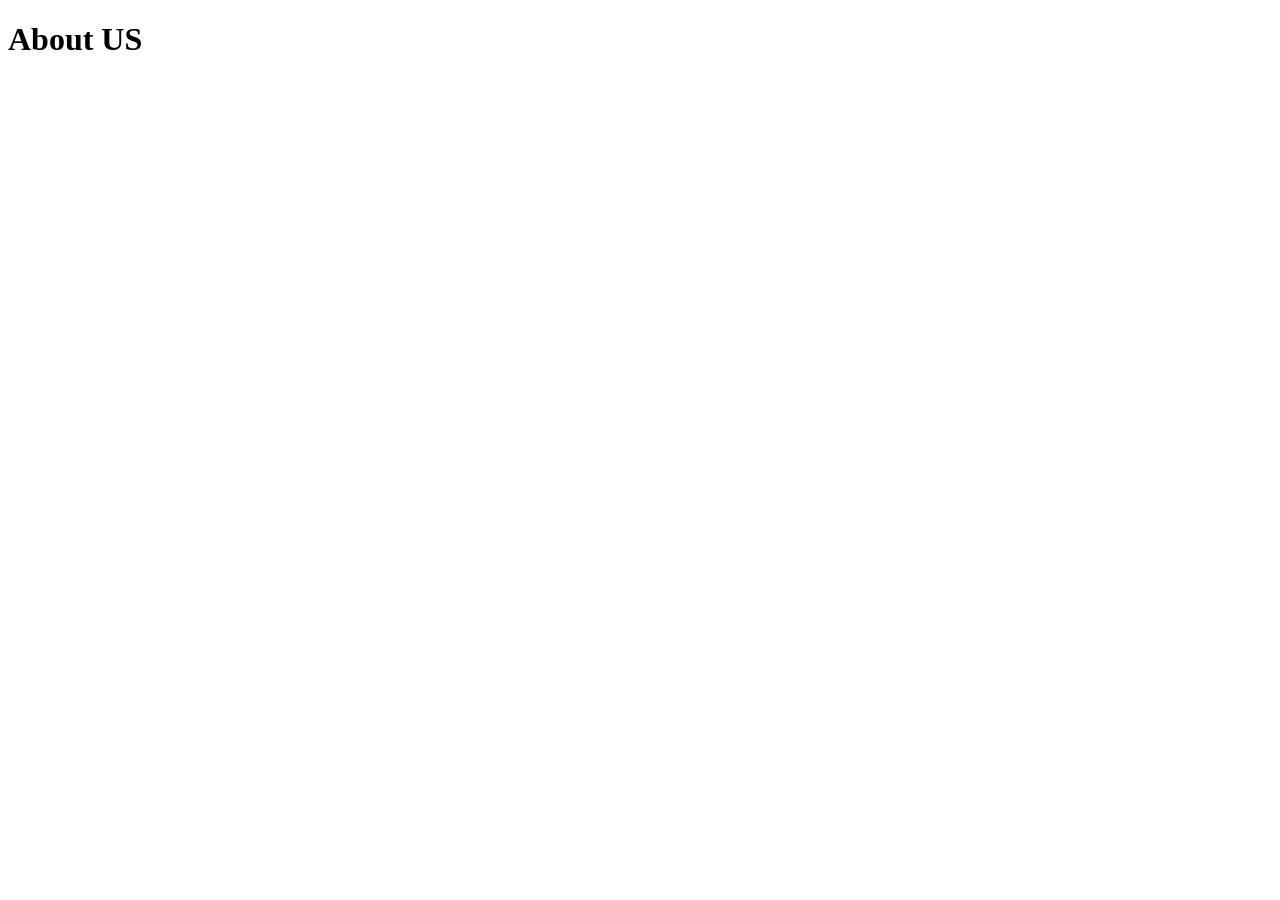
==== about.html @ f55aeb24 "add about.html file" ====
<!DOCTYPE html>
<html lang="en">
<head>
  <meta charset="UTF-8">
  <meta name="viewport" content="width=device-width, initial-scale=1.0">
  <title>About Us</title>
</head>
<body>
  <h1>About US</h1>
</body>
</html>
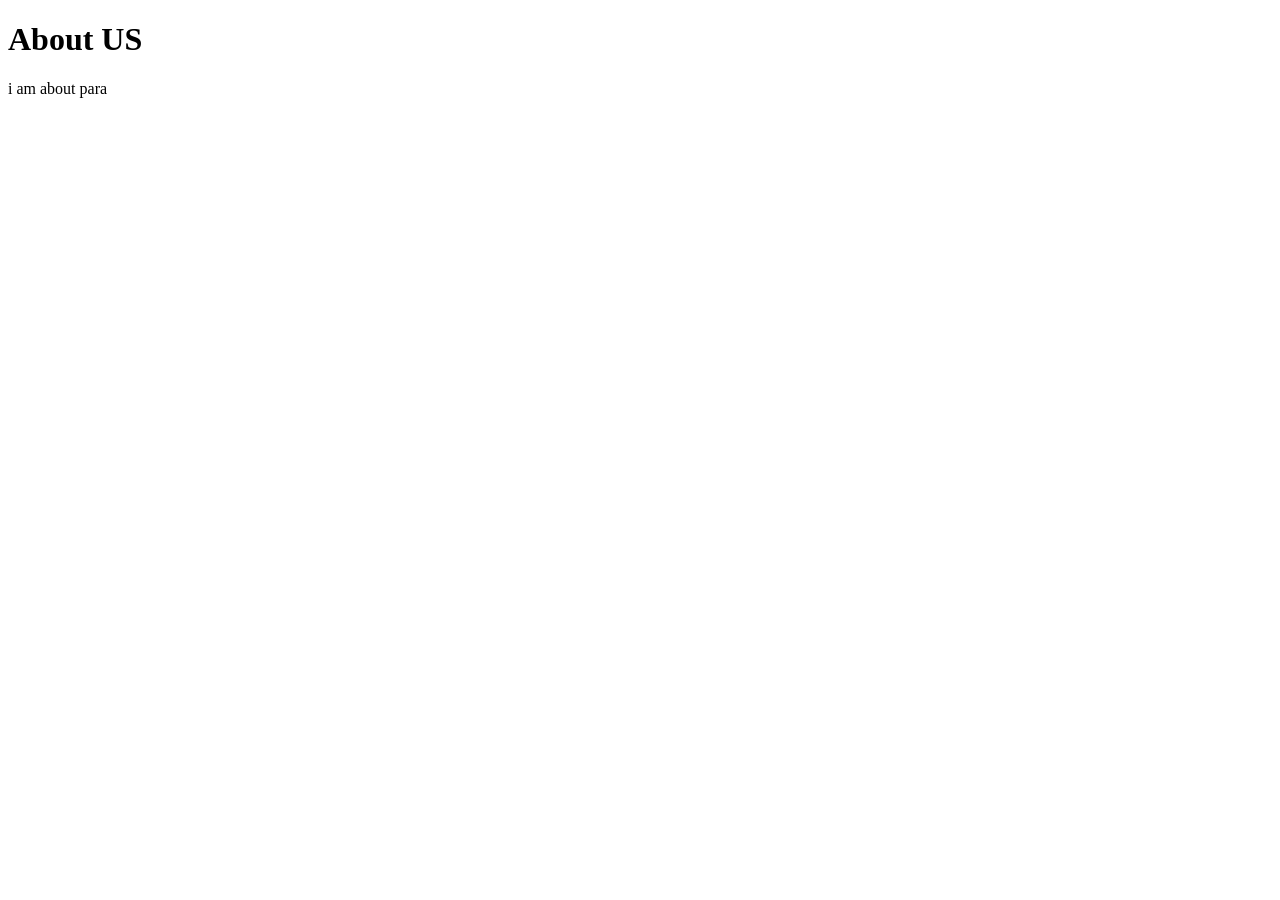
==== commit 2b3a7f32: "add paragraph in about.html" ====
--- a/about.html
+++ b/about.html
@@ -7,5 +7,6 @@
 </head>
 <body>
   <h1>About US</h1>
+  <p>i am about para</p>
 </body>
 </html>
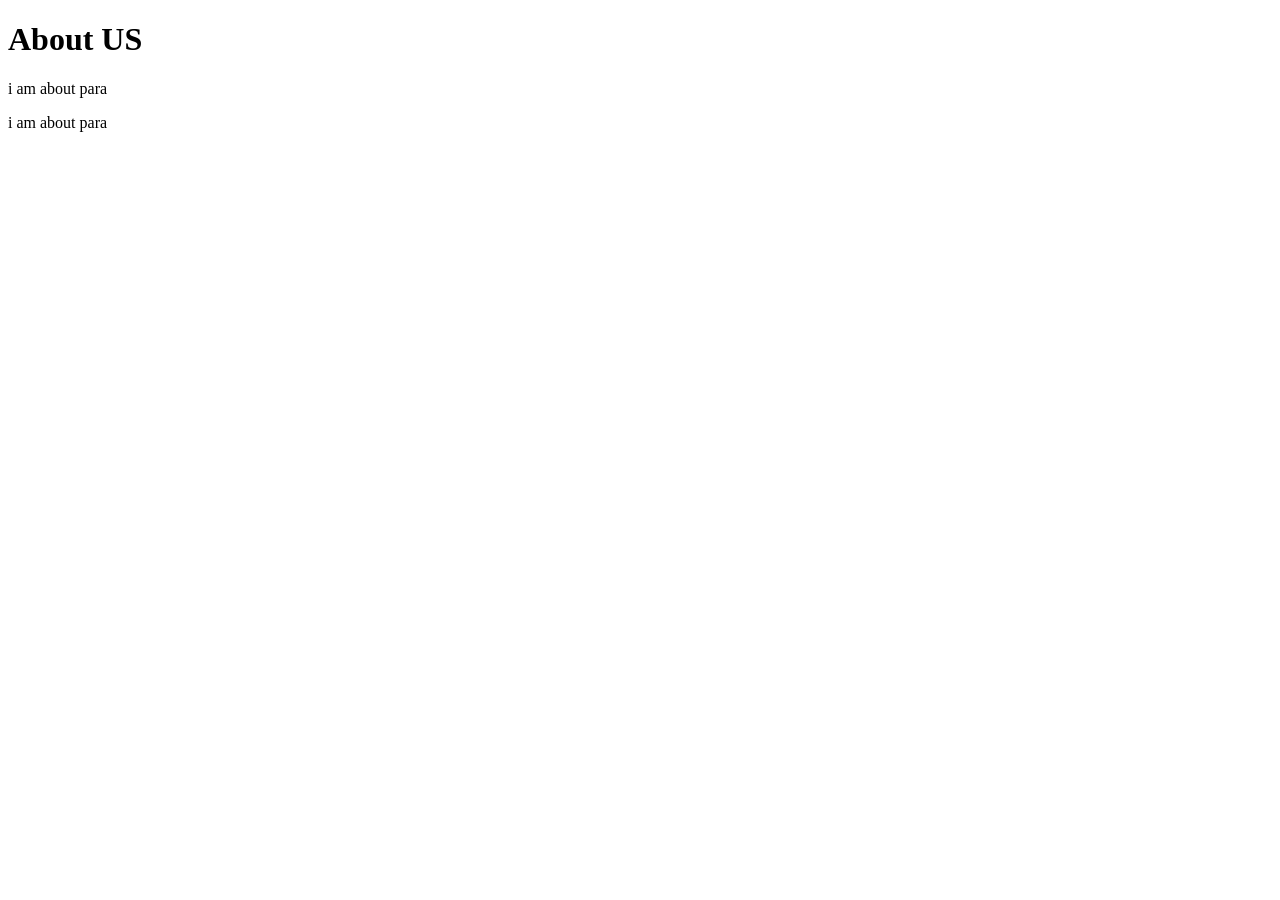
==== commit 028ae777: "Update about.html add paragraph" ====
--- a/about.html
+++ b/about.html
@@ -8,5 +8,6 @@
 <body>
   <h1>About US</h1>
   <p>i am about para</p>
+  <p>i am about para</p>
 </body>
-</html>+</html>
